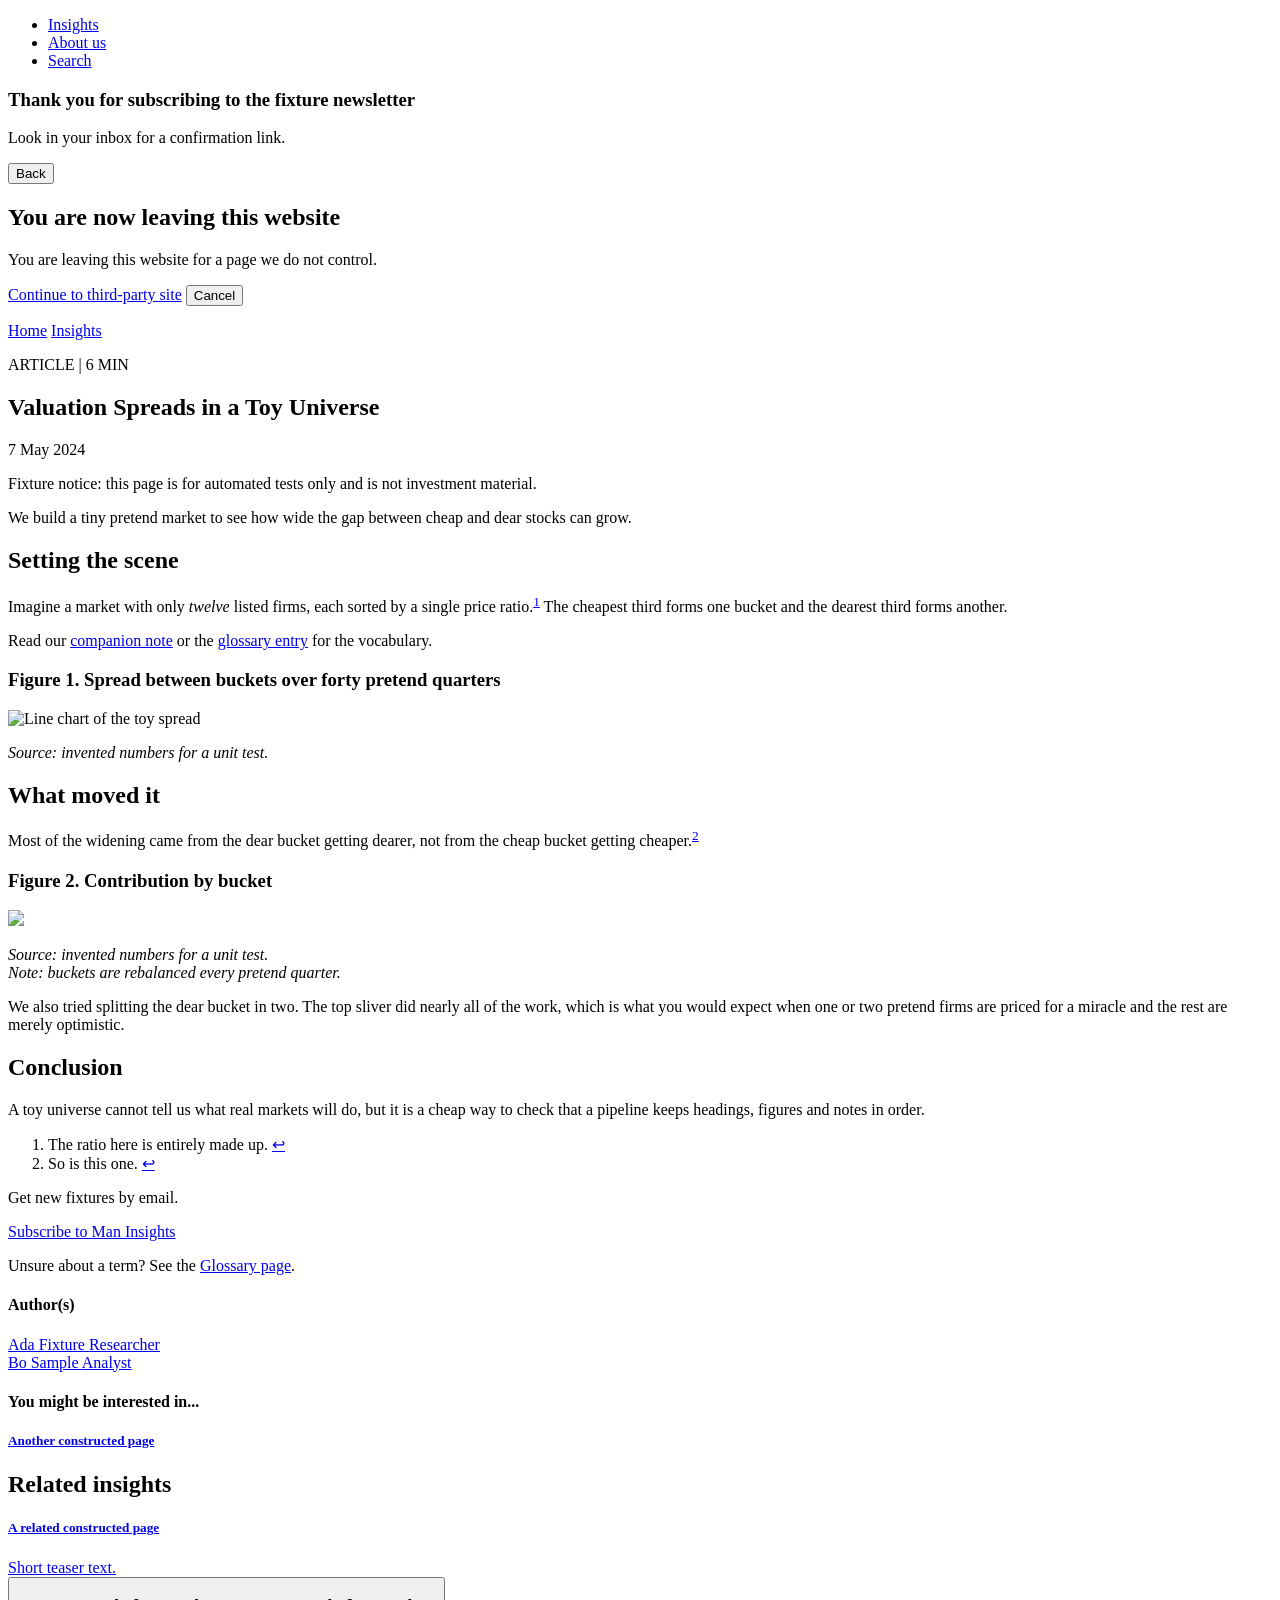
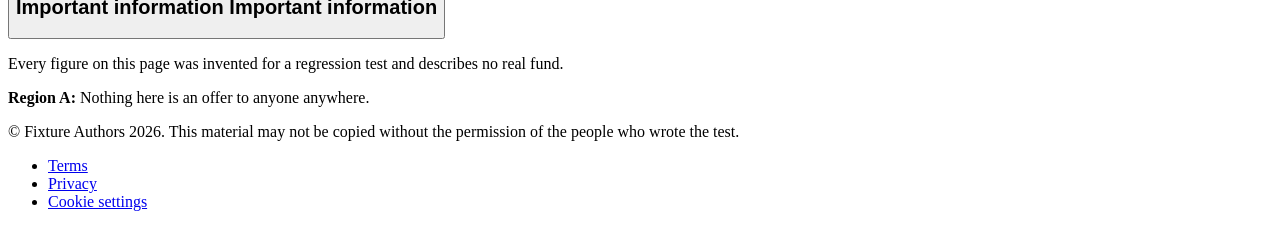
==== tests/golden/man/article-figures.html @ 736fdb8a "Phase 1 B：extract 正文抽取、清洗、切段与质检 - 站点规则（CSS 选择器，按 url_prefix + require 匹配模板）优先，trafilatura 兜底 - 清洗：删弹" ====
<!DOCTYPE html>
<html lang="en" dir="ltr">
<head>
<meta charset="utf-8">
<title>Valuation Spreads in a Toy Universe | Man Group</title>
<meta name="description" content="A constructed article used as an extraction fixture.">
<meta property="og:title" content="Valuation Spreads in a Toy Universe | Man Group">
<meta property="og:image" content="https://www.man.com/themes/custom/man/img/default.jpg">
<meta name="twitter:title" content="Valuation Spreads in a Toy Universe">
<script type="application/ld+json">{"@context":"https://schema.org","@graph":[{"@type":"Article","@id":"https://www.man.com/insights/fixture-valuation-spreads#article","url":"https://www.man.com/insights/fixture-valuation-spreads","headline":"Valuation Spreads in a Toy Universe","description":"A constructed article used as an extraction fixture.","datePublished":"2024-05-07T00:00:00+02:00","dateModified":"2026-09-15T05:16:47+00:00","author":[{"@type":"Person","@id":"https://www.man.com/ada-fixture#person","name":"Ada Fixture","url":"https://www.man.com/ada-fixture"},{"@id":"https://www.man.com/bo-sample#person"}],"publisher":{"@id":"https://www.man.com/#organization"}},{"@type":"Person","@id":"https://www.man.com/bo-sample#person","name":"Bo Sample"},{"@type":"Organization","@id":"https://www.man.com/#organization","name":"Man Group","url":"https://www.man.com/"}]}</script>
<script src="/core/assets/vendor/jquery/jquery.min.js"></script>
</head>
<body>
<div class="dialog-off-canvas-main-canvas">
<div class="page-container">
  <div class="loader--initial z-1230"><div class="sk-cube-grid"><div class="sk-cube sk-cube1"></div><div class="sk-cube sk-cube2"></div></div></div>
  <div class="sticky-top">
    <header class="digital-navigation">
      <ul class="nav mobile-navigation">
        <li><a href="/insights">Insights</a></li>
        <li><a href="/about">About us</a></li>
        <li><a href="/search">Search</a></li>
      </ul>
    </header>
  </div>
  <section id="subscription_success_modal" class="modal fade">
    <div class="modal-dialog"><div class="modal-content">
      <h3 class="modal-title">Thank you for subscribing to the fixture newsletter</h3>
      <div class="modal-body"><p>Look in your inbox for a confirmation link.</p></div>
      <button class="btn">Back</button>
    </div></div>
  </section>
  <section id="external-modal" class="modal fade">
    <div class="modal-dialog"><div class="modal-content">
      <h2 class="modal-title">You are now leaving this website</h2>
      <div class="modal-body"><p>You are leaving this website for a page we do not control.</p></div>
      <a id="splash-button" class="btn" href="#">Continue to third-party site</a>
      <button class="btn">Cancel</button>
    </div></div>
  </section>
  <main class="app-main" role="main">
    <div class="layout layout--onecol"><div class="layout__region layout__region--content"><div class="block-region-content">
      <div class="section">
        <div id="article-page-title-block-insti-pixel" class="render-component">
          <div class="pixel-pattern pixel-pattern--desktop container max-w-full"><section class="section"><div class="section-content">
            <div id="article-breadcrumb-text" class="render-component"><div class="paragraph-body"><p><a class="text-link" href="/">Home</a> <a class="text-link" href="/insights">Insights</a></p></div></div>
            <div id="article-tagline-text" class="render-component"><div class="paragraph-body"><div class="render-fieldset"><p>ARTICLE | 6 MIN </p></div></div></div>
            <div id="article-title-text" class="render-component"><div class="render-paragraph"><h1 id="article-title-text-title" class="text-start"><div class="render-fieldset">Valuation Spreads in a Toy Universe</div></h1></div></div>
            <div id="article-date-text" class="render-component"><div class="children-margins paragraph-body"><div class="render-fieldset"><p>7 May 2024</p></div></div></div>
            <div id="pdf-article-header" class="render-component"><div class="render-fieldset"><p>Fixture notice: this page is for automated tests only and is not investment material.</p></div></div>
          </div></section></div>
          <div class="pixel-pattern pixel-pattern--laptop container max-w-full"><section class="section"><div class="section-content"></div></section></div>
        </div>
      </div>
      <div class="section">
        <div id="article-main-pixel" class="render-component">
          <div class="pixel-pattern pixel-pattern--desktop container max-w-full"><section class="section"><div class="section-content">
            <div id="article-main-block-section" class="render-component section-component"><div class="container inner-container"><div class="row g-4">
              <div class="col-12 col-lg-8">
                <div id="article-intro-blurb-text" class="render-component pb-5">
                  <div class="render-fieldset"><div><div class="render-paragraph">
                    <div class="text-start children-margins fs-4 fw-400 lh-140 text-blue paragraph-body"><div class="render-fieldset">
                      <p></p><p>We build a tiny pretend market to see how wide the gap between cheap and dear stocks can grow.</p>
                    </div></div>
                  </div></div></div>
                </div>
                <div id="article-body-text" class="render-component">
                  <div class="render-fieldset"><div><div class="render-paragraph"><div class="paragraph-body"><div class="render-fieldset">
                    <p></p>
                    <div class="digital-article">
                      <h2 id="setting-the-scene" class="">Setting the scene</h2>
                      <p>Imagine a market with only <em>twelve</em> listed firms, each sorted by a single price ratio.<sup><a href="#fn1" id="ref1">1</a></sup> The cheapest third forms one bucket and the dearest third forms another.</p>
                      <p>Read our <a class="text-link" href="/insights/fixture-companion-note">companion note</a> or the <a class="text-link" href="../glossary#spread">glossary entry</a> for the vocabulary.</p>
                      <h3 id="figure-1-spread-over-time" class="fs-5 lh-125 text-blue mb-4 mt-6">Figure 1. Spread between buckets over forty pretend quarters</h3>
                      <img class="mb-6 d-flex max-w-100 mx-auto" src="/sites/default/files/uploads/fixture/spread-fig1.png" alt="Line chart of the toy spread">
                      <p><cite class="fs-7 fw-400">Source: invented numbers for a unit test.</cite></p>
                      <h2 id="what-moved-it" class="">What moved it</h2>
                      <p>Most of the widening came from the dear bucket getting dearer, not from the cheap bucket getting cheaper.<sup><a href="#fn2" id="ref2">2</a></sup></p>
                      <h3 id="figure-2-contribution" class="fs-5 lh-125 text-blue mb-4 mt-6">Figure 2. Contribution by bucket</h3>
                      <img class="mb-6 d-flex max-w-100 mx-auto" src="/sites/default/files/uploads/fixture/spread-fig2.png">
                      <p><cite class="fs-7 fw-400">Source: invented numbers for a unit test.<br> Note: buckets are rebalanced every pretend quarter.</cite></p>
                      <p>We also tried splitting the dear bucket in two. The top sliver did nearly all of the work, which is what you would expect when one or two pretend firms are priced for a miracle and the rest are merely optimistic.</p>
                      <h2 id="conclusion" class="">Conclusion</h2>
                      <p>A toy universe cannot tell us what real markets will do, but it is a cheap way to check that a pipeline keeps headings, figures and notes in order.</p>
                      <ol class="footnotes">
                        <li id="fn1">The ratio here is entirely made up. <a href="#ref1">↩</a></li>
                        <li id="fn2">So is this one. <a href="#ref2">↩</a></li>
                      </ol>
                    </div>
                  </div></div></div></div></div>
                </div>
              </div>
              <div class="col-12 col-lg-4">
                <div id="article-subscribe-text" class="render-component">
                  <div class="paragraph-body"><p>Get new fixtures by email.</p></div>
                  <a id="article-subscribe-button" class="btn btn-icon" href="/insights#subscribe"><span>Subscribe to Man Insights</span><i class="new-icon new-icon-check"></i></a>
                </div>
                <div id="article-glossary-text" class="render-component"><div class="paragraph-body"><p>Unsure about a term? See the <a class="text-link" href="/glossary">Glossary page</a>.</p></div></div>
                <section id="article-sharing-and-downloading" class="render-component">
                  <a class="btn" href="mailto:?subject=Fixture"><i class="new-icon new-icon-message"></i></a>
                  <a class="btn" href="#"><i class="new-icon new-icon-linkedin"></i></a>
                </section>
                <div id="article-authors" class="render-component author-compact">
                  <h4 id="article-authors-title">Author(s)</h4>
                  <a aria-label="Ada Fixture Researcher" href="/ada-fixture" class="border d-block"><div class="d-flex"><div class="d-flex flex-column"><span class="text-blue fw-600">Ada Fixture </span><span class="text-gray fw-400">Researcher</span></div></div></a>
                  <a aria-label="Bo Sample Analyst" href="/bo-sample" class="border d-block"><div class="d-flex"><div class="d-flex flex-column"><span class="text-blue fw-600">Bo Sample </span><span class="text-gray fw-400">Analyst</span></div></div></a>
                </div>
                <div id="article-side-article" class="render-component container-lg">
                  <h4 id="article-side-article-title">You might be interested in...</h4>
                  <div class="card"><a href="/insights/fixture-other"><h5>Another constructed page</h5></a></div>
                </div>
              </div>
            </div></div></div>
          </div></section></div>
        </div>
      </div>
      <div class="section container">
        <div id="article-related-articles-grid" class="render-component">
          <h2 id="article-related-articles-title-text-title" class="text-center">Related insights</h2>
          <div class="card"><a href="/insights/fixture-related"><h5>A related constructed page</h5><span>Short teaser text.</span></a></div>
        </div>
      </div>
      <div id="important-information" class="section">
        <div id="important-information" class="render-component">
          <div class="pixel-pattern pixel-pattern--desktop"><section class="section"><div class="section-content">
            <div id="insights-important-information-section" class="render-component section-component">
              <div id="accordion-component-1" class="accordion"><div class="accordion-item">
                <div id="heading-component-1" class="accordion-header">
                  <button class="accordion-button" type="button">
                    <h2 id="insights-important-information-section-title" class="section-header">
                      <span class="d-none d-md-inline-block">Important information</span>
                      <span class="d-md-none fs-5-mobile">Important information</span>
                    </h2>
                  </button>
                </div>
                <div id="collapse-component-1" class="accordion-collapse collapse"><div class="accordion-body px-0">
                  <div class="render-fieldset">
                    <p>Every figure on this page was invented for a regression test and describes no real fund.</p>
                    <p></p>
                    <p><strong>Region A:</strong> Nothing here is an offer to anyone anywhere.</p>
                    <p>© Fixture Authors 2026. This material may not be copied without the permission of the people who wrote the test.</p>
                  </div>
                </div></div>
              </div></div>
            </div>
          </div></section></div>
        </div>
      </div>
    </div></div></div>
  </main>
  <footer class="digital-app-footer">
    <ul><li><a href="/terms">Terms</a></li><li><a href="/privacy">Privacy</a></li><li><a href="/cookies">Cookie settings</a></li></ul>
  </footer>
</div>
</div>
<script>window.dataLayer = window.dataLayer || [];</script>
</body>
</html>
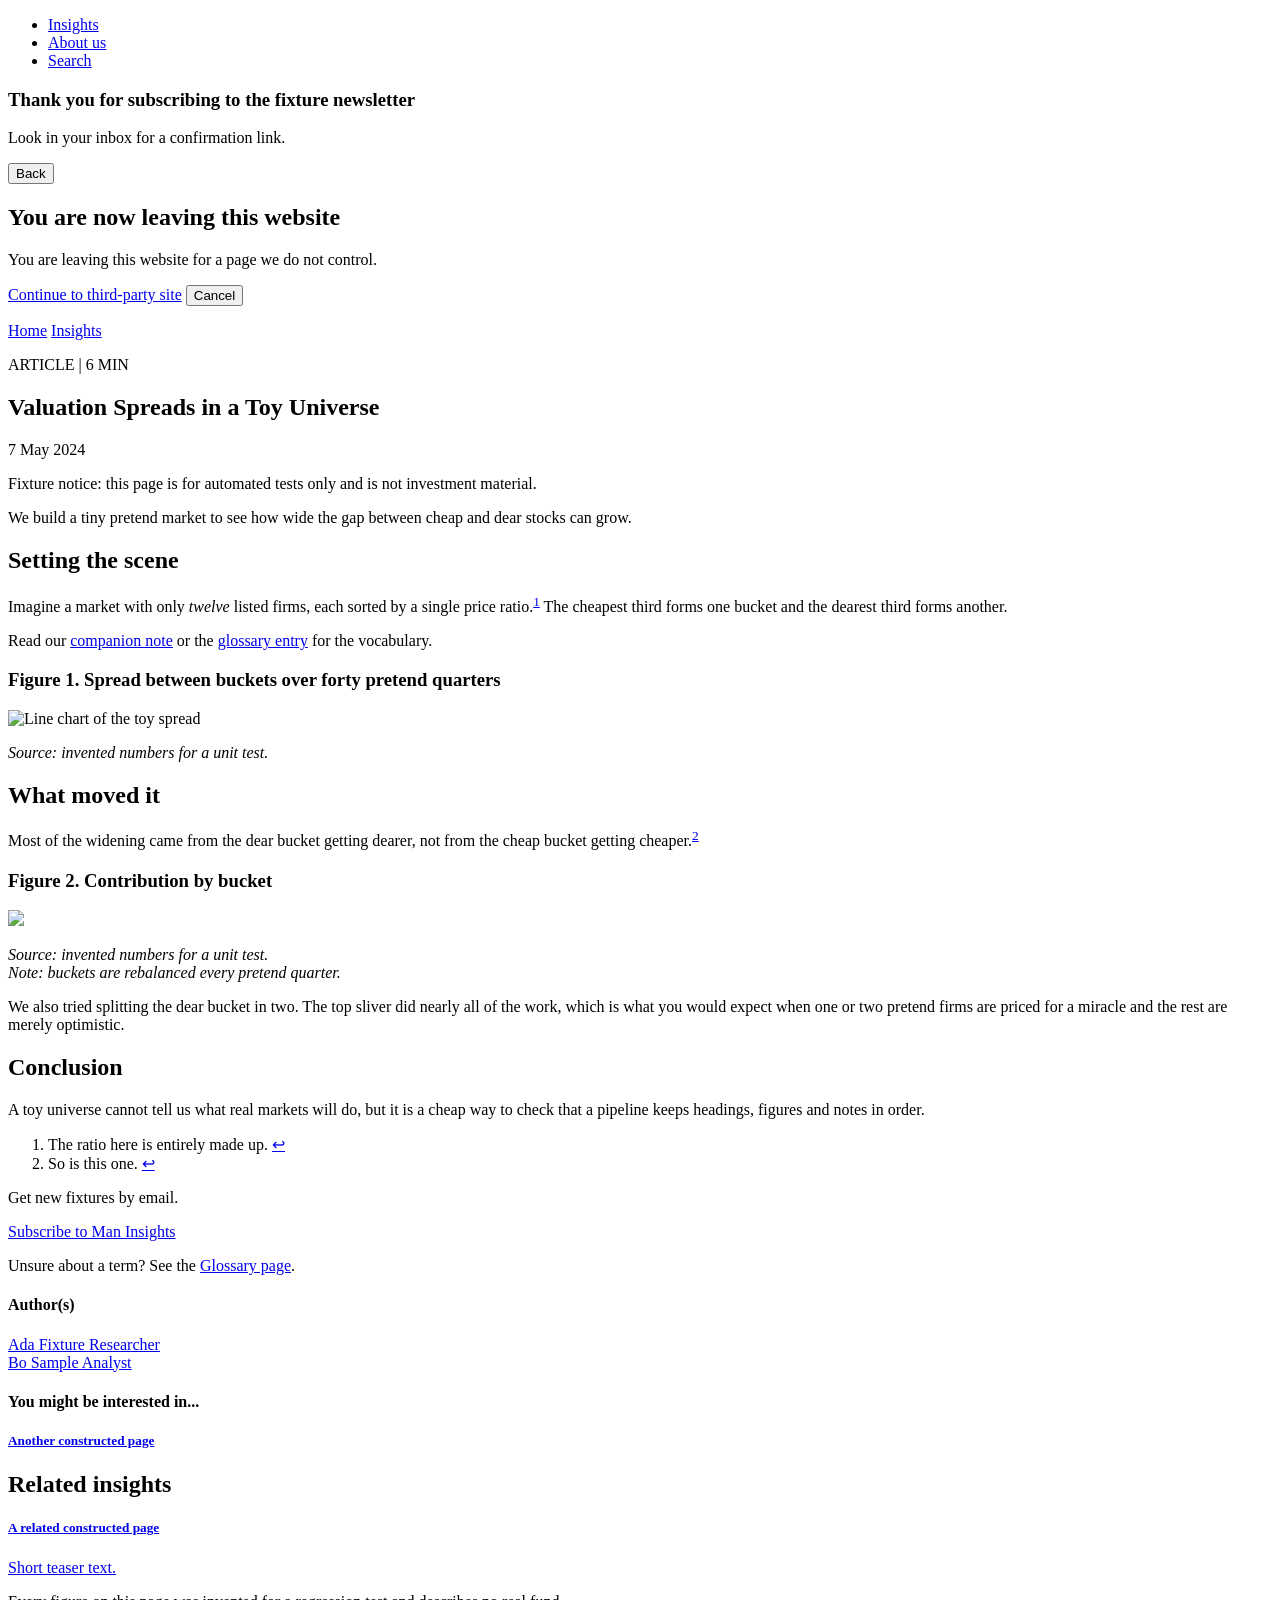
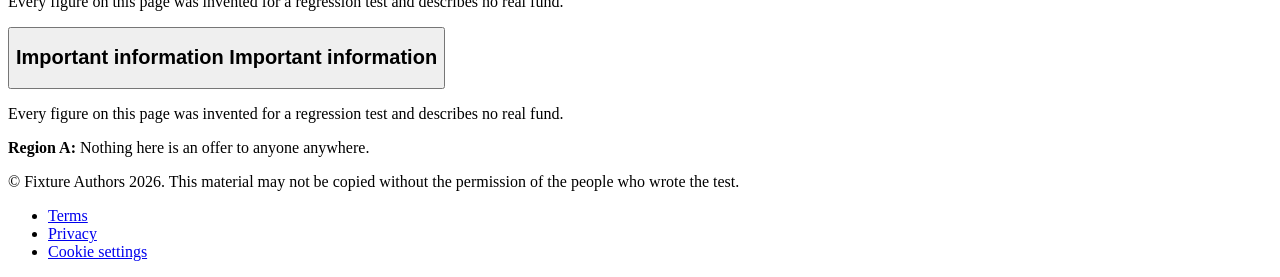
==== commit 16234652: "PR #5 审查修复：安全白名单、切段、版权声明原样保留、重试与自愈 必须修 - MathML 子树也走属性白名单（display、xmlns、mathvariant 等），删 annotation-" ====
--- a/tests/golden/man/article-figures.html
+++ b/tests/golden/man/article-figures.html
@@ -122,6 +122,11 @@
       </div>
       <div id="important-information" class="section">
         <div id="important-information" class="render-component">
+          <div class="pixel-pattern pixel-pattern--laptop"><section class="section"><div class="section-content">
+            <div class="accordion-body px-0" id="dup-for-laptop"><div class="render-fieldset">
+              <p>Every figure on this page was invented for a regression test and describes no real fund.</p>
+            </div></div>
+          </div></section></div>
           <div class="pixel-pattern pixel-pattern--desktop"><section class="section"><div class="section-content">
             <div id="insights-important-information-section" class="render-component section-component">
               <div id="accordion-component-1" class="accordion"><div class="accordion-item">
